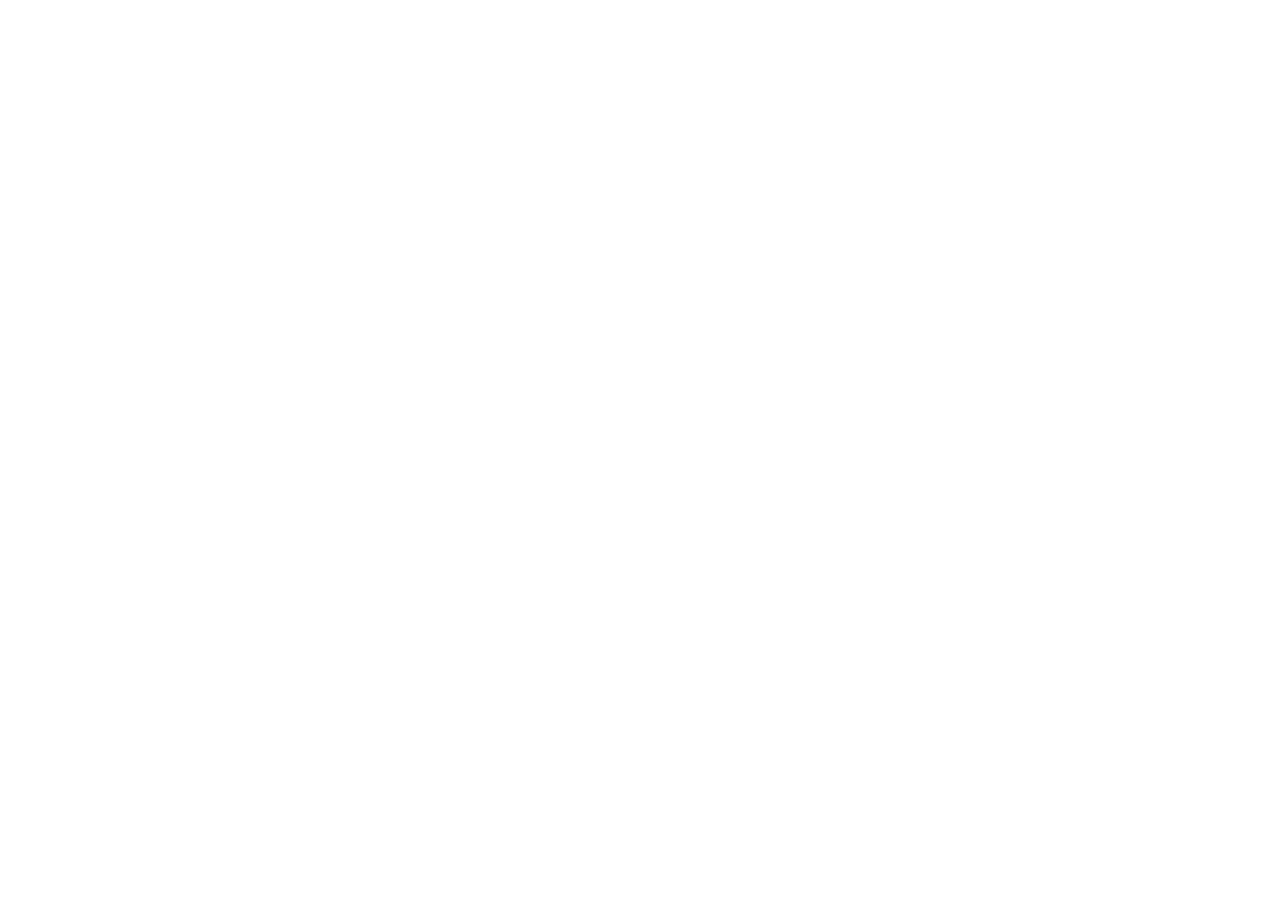
==== index.html @ 90b4c59e "adding treant files" ====
<!DOCTYPE html>
<html>
    <head>
    <meta charset="utf-8">
    <meta http-equiv="X-UA-Compatible" content="IE=edge,chrome=1">
    <meta name="viewport" content="width=device-width">
    <title> Basic example </title>
    <link rel="stylesheet" href="Treant.css">
    <link rel="stylesheet" href="basic-example.css">
    
</head>
<body>
    <div class="chart" id="tree-simple"></div>
    <script src="vendor/raphael.js"></script>
    <script src="Treant.js"></script>
    
   <script src="vendor/jquery.min.js"></script>
	 <script src="test.js"></script>
	<script>
		//new Treant( chart_config );
		var chart_config = '';
		 $( document ).ready(function() {
			//var chart_config;
			chart_config += '{  chart: {  container: "#tree-simple"   },nodeStructure: {';
			
			$.ajax({
				url :'data.json',
				method : 'POST', // form submit method get/post
				data : {},
				ContentType : 'application/json',
				dataType: 'json',
				success: function(result){
					//console.log(result);					
					$.each( result, function( key, val ) {
						var me = this;
						chart_config += 'text:{name:"'+me.name+'"},';
						var c = 1;
						chart_config +='children:[';
						$.each(me.child, function(i, j){							
							chart_config += '{text: { name: "'+this.name+'" }}';
							if(c < me.child.length) { chart_config += ',';	}
							
							c++;
						});
						chart_config += ']';
					  
					});
					chart_config += '} }';					
					

					}
				});
				
			new Treant( chart_config );
			//console.log(chart_config);
			
		});
		
    </script>
</body>
</html>
---- Treant.css ----
/* required LIB STYLES */
/* .Treant se automatski dodaje na svaki chart conatiner */
.Treant { position: relative; overflow: hidden; padding: 0 !important; }
.Treant > .node,
.Treant > .pseudo { position: absolute; display: block; visibility: hidden; }
.Treant.Treant-loaded .node,
.Treant.Treant-loaded .pseudo { visibility: visible; }
.Treant > .pseudo { width: 0; height: 0; border: none; padding: 0; }
.Treant .collapse-switch { width: 3px; height: 3px; display: block; border: 1px solid black; position: absolute; top: 1px; right: 1px; cursor: pointer; }
.Treant .collapsed .collapse-switch { background-color: #868DEE; }
.Treant > .node img {	border: none; float: left; }
---- basic-example.css ----
body,div,dl,dt,dd,ul,ol,li,h1,h2,h3,h4,h5,h6,pre,form,fieldset,input,textarea,p,blockquote,th,td { margin:0; padding:0; }
table { border-collapse:collapse; border-spacing:0; }
fieldset,img { border:0; }
address,caption,cite,code,dfn,em,strong,th,var { font-style:normal; font-weight:normal; }
caption,th { text-align:left; }
h1,h2,h3,h4,h5,h6 { font-size:100%; font-weight:normal; }
q:before,q:after { content:''; }
abbr,acronym { border:0; }

body { background: #fff; }
/* optional Container STYLES */
.chart { height: 600px; margin: 5px; width: 900px; }
.Treant > .node {  }
.Treant > p { font-family: "HelveticaNeue-Light", "Helvetica Neue Light", "Helvetica Neue", Helvetica, Arial, "Lucida Grande", sans-serif; font-weight: bold; font-size: 12px; }
.node-name { font-weight: bold;}

.nodeExample1 {
    padding: 2px;
    -webkit-border-radius: 3px;
    -moz-border-radius: 3px;
    border-radius: 3px;
    background-color: #ffffff;
    border: 1px solid #000;
    width: 200px;
    font-family: Tahoma;
    font-size: 12px;
}

.nodeExample1 img {
    margin-right:  10px;
}
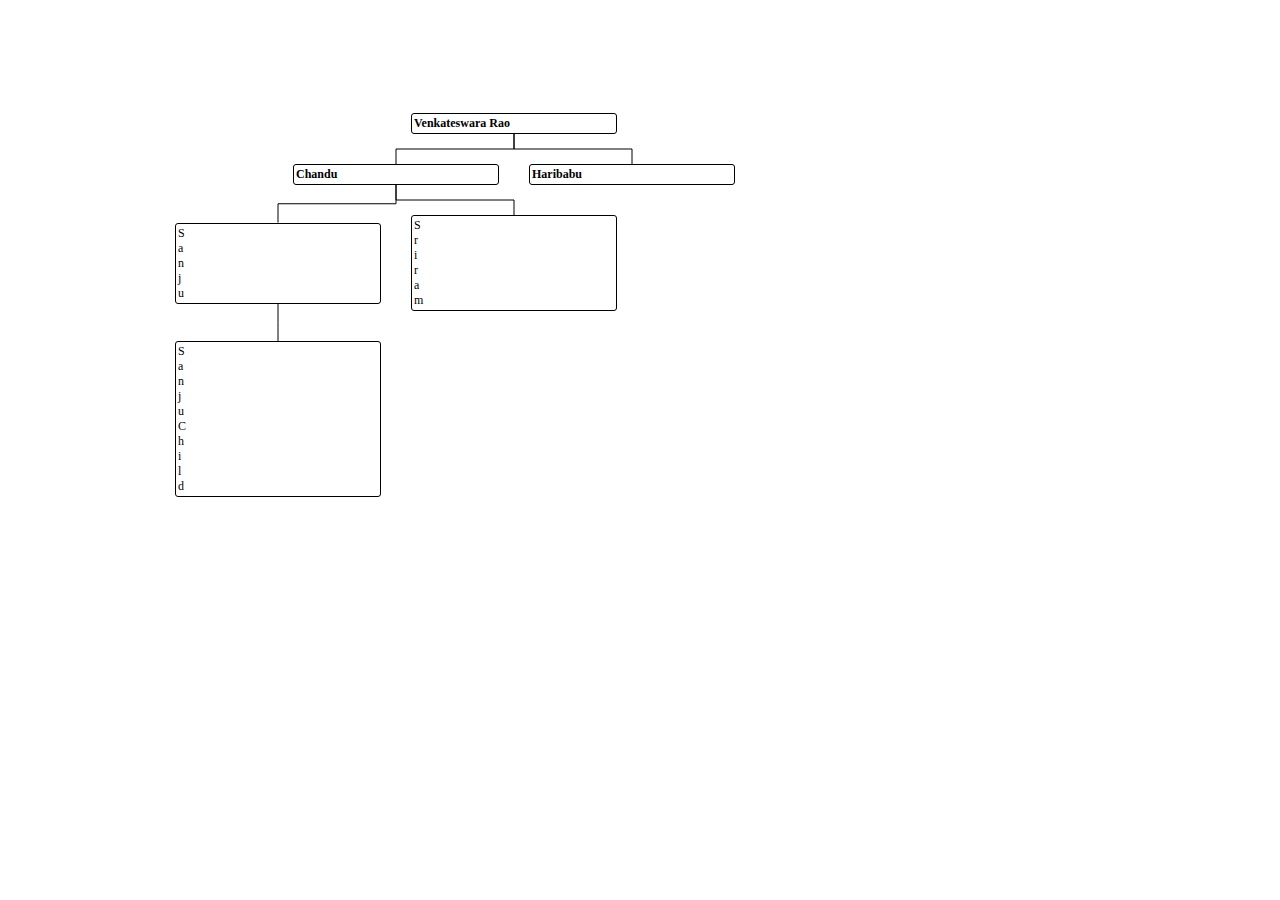
==== commit df4d3f0e: "adding chart files" ====
--- a/index.html
+++ b/index.html
@@ -10,34 +10,30 @@
     
 </head>
 <body>
-    <div class="chart" id="tree-simple"></div>
+    <div class="chart" id="basic-example"></div>
     <script src="vendor/raphael.js"></script>
     <script src="Treant.js"></script>
     
-   <script src="vendor/jquery.min.js"></script>
-	 <script src="test.js"></script>
+   <script src="vendor/jquery.min.js"></script>	
 	<script>
 		//new Treant( chart_config );
-		var chart_config = '';
-		 $( document ).ready(function() {
-			//var chart_config;
-			chart_config += '{  chart: {  container: "#tree-simple"   },nodeStructure: {';
-			
-			$.ajax({
-				url :'data.json',
-				method : 'POST', // form submit method get/post
-				data : {},
-				ContentType : 'application/json',
-				dataType: 'json',
-				success: function(result){
-					//console.log(result);					
-					$.each( result, function( key, val ) {
+		chart_config = '';
+		$.getJSON("data1.json",function(data){ // this is the jQuery part					
+								
+					//chart_config = $.parseJSON(data);
+					chart_config = data;
+					console.log(chart_config);
+			new Treant( chart_config );
+		});
+
+		/*chart_config += '{"chart":{"container": "#basic-example"   },"nodeStructure": {';
+					$.each( data, function( key, val ) {
 						var me = this;
-						chart_config += 'text:{name:"'+me.name+'"},';
+						chart_config += '"text":{"name":"'+me.name+'"},';
 						var c = 1;
-						chart_config +='children:[';
+						chart_config +='"children":[';
 						$.each(me.child, function(i, j){							
-							chart_config += '{text: { name: "'+this.name+'" }}';
+							chart_config += '{"text": { "name": "'+this.name+'" }}';
 							if(c < me.child.length) { chart_config += ',';	}
 							
 							c++;
@@ -45,17 +41,7 @@
 						chart_config += ']';
 					  
 					});
-					chart_config += '} }';					
-					
-
-					}
-				});
-				
-			new Treant( chart_config );
-			//console.log(chart_config);
-			
-		});
-		
+					chart_config += '}}';*/		
     </script>
 </body>
 </html>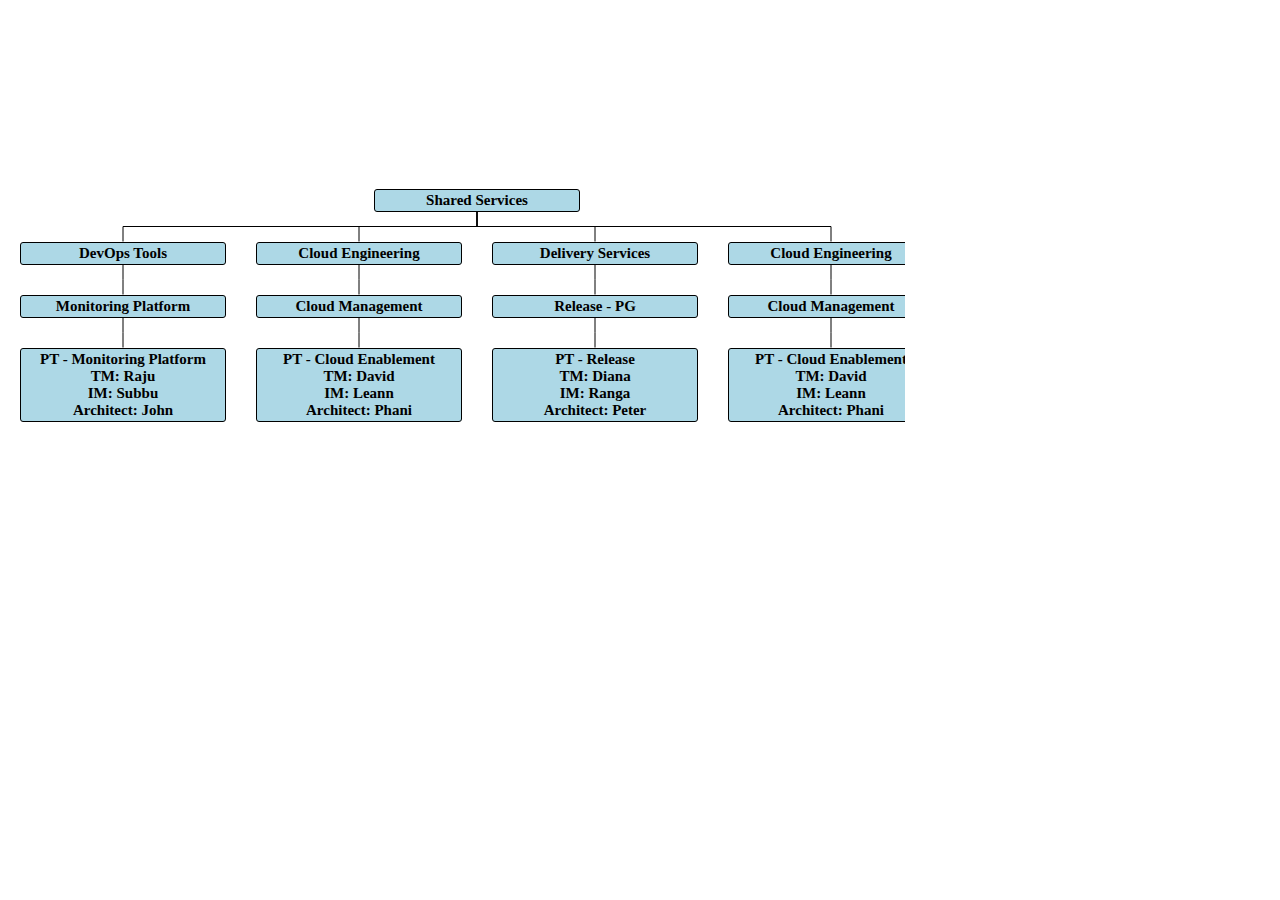
==== commit b3f7ab18: "adding updated files" ====
--- a/index.html
+++ b/index.html
@@ -1,47 +1,33 @@
 <!DOCTYPE html>
 <html>
-    <head>
+
+<head>
     <meta charset="utf-8">
     <meta http-equiv="X-UA-Compatible" content="IE=edge,chrome=1">
     <meta name="viewport" content="width=device-width">
-    <title> Basic example </title>
+    <title> Product Team Data </title>
     <link rel="stylesheet" href="Treant.css">
-    <link rel="stylesheet" href="basic-example.css">
-    
+    <link rel="stylesheet" href="format.css">
+
 </head>
+
 <body>
-    <div class="chart" id="basic-example"></div>
+    <div class="chart" id="ProductTeam-Data"></div>
     <script src="vendor/raphael.js"></script>
     <script src="Treant.js"></script>
-    
-   <script src="vendor/jquery.min.js"></script>	
-	<script>
-		//new Treant( chart_config );
-		chart_config = '';
-		$.getJSON("data1.json",function(data){ // this is the jQuery part					
-								
-					//chart_config = $.parseJSON(data);
-					chart_config = data;
-					console.log(chart_config);
-			new Treant( chart_config );
-		});
 
-		/*chart_config += '{"chart":{"container": "#basic-example"   },"nodeStructure": {';
-					$.each( data, function( key, val ) {
-						var me = this;
-						chart_config += '"text":{"name":"'+me.name+'"},';
-						var c = 1;
-						chart_config +='"children":[';
-						$.each(me.child, function(i, j){							
-							chart_config += '{"text": { "name": "'+this.name+'" }}';
-							if(c < me.child.length) { chart_config += ',';	}
-							
-							c++;
-						});
-						chart_config += ']';
-					  
-					});
-					chart_config += '}}';*/		
+    <script src="vendor/jquery.min.js"></script>
+    <script>
+        //new Treant( chart_config );
+        chart_config = '';
+        $.getJSON("data.json", function(data) { // this is the jQuery part					
+
+            //chart_config = $.parseJSON(data);
+            chart_config = data;
+            console.log(chart_config);
+            new Treant(chart_config);
+        });
     </script>
 </body>
+
 </html>--- a/format.css
+++ b/format.css
@@ -0,0 +1,118 @@
+body,
+div,
+dl,
+dt,
+dd,
+ul,
+ol,
+li,
+h1,
+h2,
+h3,
+h4,
+h5,
+h6,
+pre,
+form,
+fieldset,
+input,
+textarea,
+p,
+blockquote,
+th,
+td {
+    margin: 0;
+    padding: 0;
+}
+
+table {
+    border-collapse: collapse;
+    border-spacing: 0;
+}
+
+fieldset,
+img {
+    border: 0;
+}
+
+address,
+caption,
+cite,
+code,
+dfn,
+em,
+strong,
+th,
+var {
+    font-style: normal;
+    font-weight: normal;
+}
+
+caption,
+th {
+    text-align: left;
+}
+
+h1,
+h2,
+h3,
+h4,
+h5,
+h6 {
+    font-size: 100%;
+    font-weight: normal;
+}
+
+q:before,
+q:after {
+    content: '';
+}
+
+abbr,
+acronym {
+    border: 0;
+}
+
+body {
+    background: #fff;
+}
+
+
+/* optional Container STYLES */
+
+.chart {
+    height: 600px;
+    margin: 5px;
+    width: 900px;
+}
+
+.Treant>.node {}
+
+.Treant>p {
+    font-family: "HelveticaNeue-Light", "Helvetica Neue Light", "Helvetica Neue", Helvetica, Arial, "Lucida Grande", sans-serif;
+    font-weight: bold;
+    font-size: 12px;
+}
+
+.node-name {
+    font-weight: bold;
+}
+
+.nodeSample {
+    padding: 2px;
+    -webkit-border-radius: 3px;
+    -moz-border-radius: 3px;
+    border-radius: 3px;
+    background-color: #ffffff;
+    border: 1px solid #000;
+    width: 200px;
+    font-family: Tahoma;
+    font-size: 15px;
+    text-align: center;
+    font-weight: bold;
+    background-color: lightblue;
+}
+
+.nodeSample img {
+    margin-right: 10px;
+}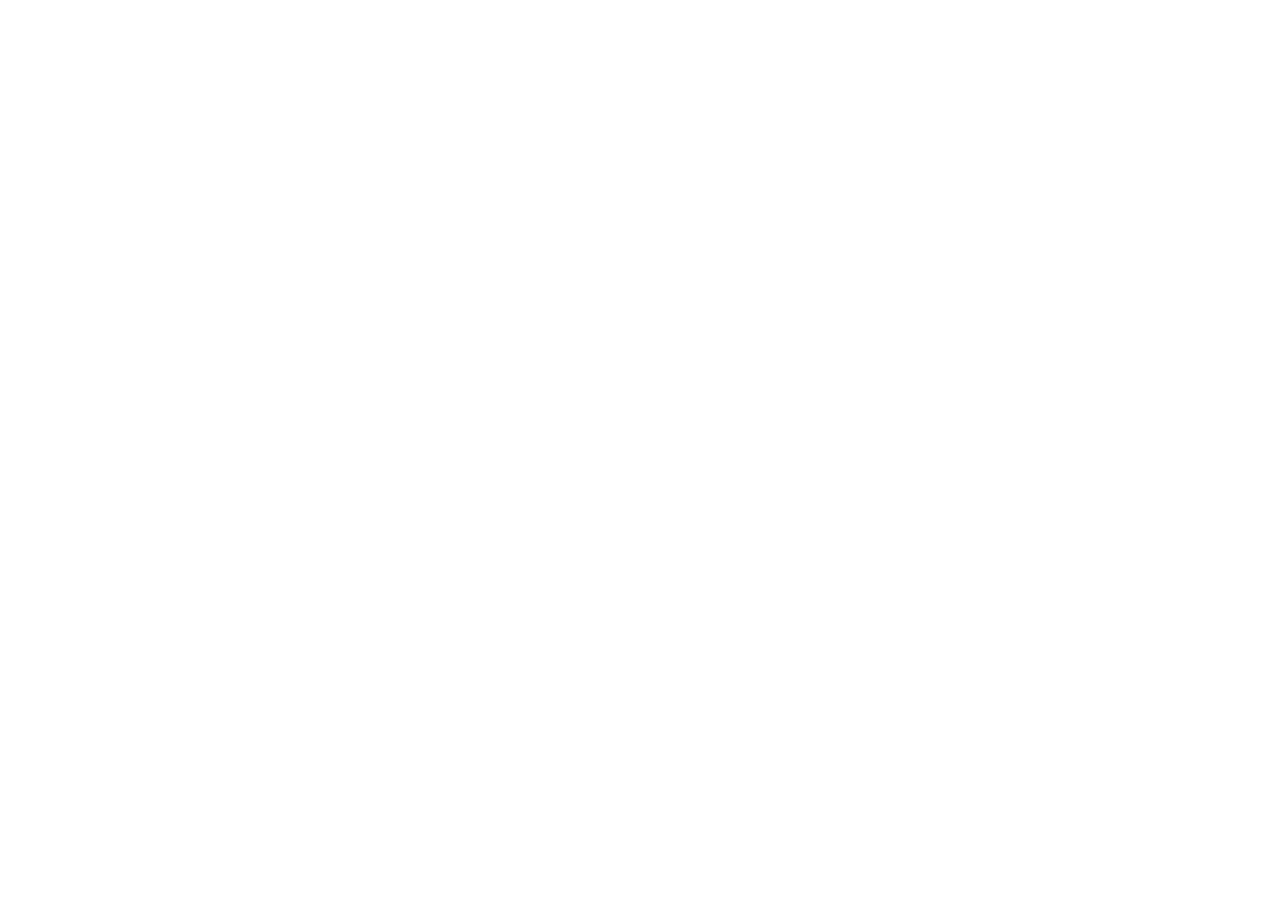
==== commit 732e3435: "adding new files" ====
--- a/index.html
+++ b/index.html
@@ -20,13 +20,46 @@
     <script>
         //new Treant( chart_config );
         chart_config = '';
-        $.getJSON("data.json", function(data) { // this is the jQuery part					
+        $.getJSON("chandu.json", function(data) { // this is the jQuery part					
+                    var chart_config = '';
+                    chart_config += '{"chart": {"container": "#ProductTeam-Data","connectors": {"type": "step"},"node": {"HTMLclass": "nodeSample"}},"nodeStructure": {';
 
-            //chart_config = $.parseJSON(data);
-            chart_config = data;
-            console.log(chart_config);
-            new Treant(chart_config);
-        });
+                    var sn_data = data.sn_data;
+                    console.log(sn_data);
+                    $.each(sn_data, funcion(key, val) {
+                            if (key == 'Tribe') {
+                                chart_config += '"text":{"' + val + '"},';
+                            }
+                            "text": {
+                                "Tribe": "Tribe: Shared Services"
+                            },
+                            "children": [{
+                                    "text": {
+                                        "ProductLine": "ProductLine: DevOps Tools"
+                                    },
+                                    "children": [{
+                                        "text": {
+                                            "ProductGroup": "ProductGroup: Monitoring Platform"
+                                        },
+                                        "children": [{
+                                            "text": {
+                                                "ProductTeam": "ProductTeam: PT - Monitoring Platform",
+                                                "TM": "TM: Raju",
+                                                "IM": "IM: Subbu",
+                                                "Architect": "Architect: John"
+                                            }
+                                        }]
+                                    }]
+                                },
+
+
+
+                            })
+                        //chart_config = $.parseJSON(data);
+                        /*chart_config = data;
+                        console.log(chart_config);
+                        new Treant(chart_config);*/
+                    });
     </script>
 </body>
 
--- a/format.css
+++ b/format.css
@@ -81,9 +81,9 @@
 /* optional Container STYLES */
 
 .chart {
-    height: 600px;
+    height: 900px;
     margin: 5px;
-    width: 900px;
+    width: 1100px;
 }
 
 .Treant>.node {}
@@ -105,9 +105,9 @@
     border-radius: 3px;
     background-color: #ffffff;
     border: 1px solid #000;
-    width: 200px;
+    width: 220px;
     font-family: Tahoma;
-    font-size: 15px;
+    font-size: 12px;
     text-align: center;
     font-weight: bold;
     background-color: lightblue;
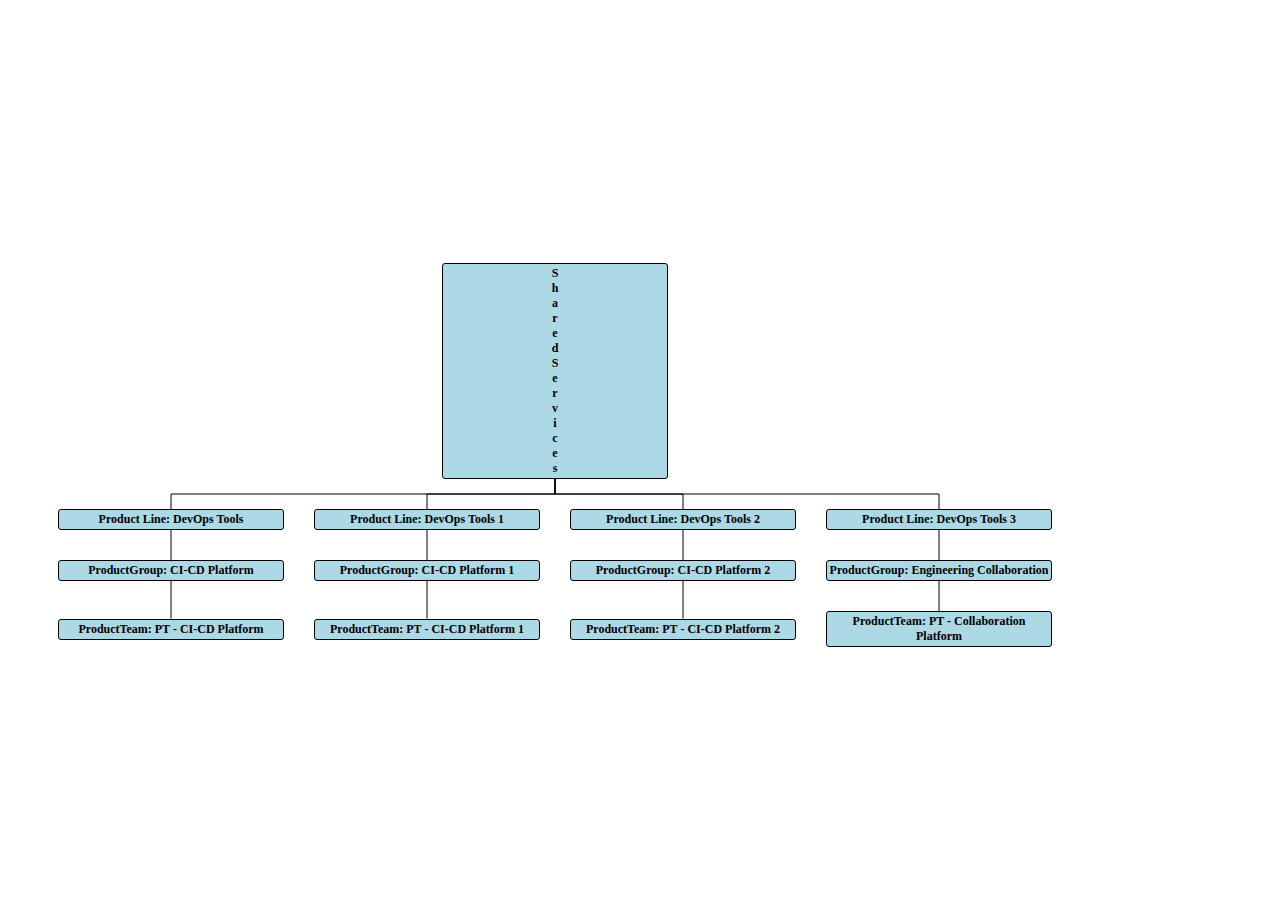
==== commit 9aec3c13: "updated the files" ====
--- a/index.html
+++ b/index.html
@@ -26,40 +26,41 @@
 
                     var sn_data = data.sn_data;
                     console.log(sn_data);
-                    $.each(sn_data, funcion(key, val) {
-                            if (key == 'Tribe') {
-                                chart_config += '"text":{"' + val + '"},';
+					var i = 1;
+					var parent = '';
+					
+					for ( var i = 0; i < sn_data.length; i++ ) {						
+						if (parent != sn_data[i]['Tribe']) {
+                                chart_config += '"text":"' + sn_data[i]['Tribe'] + '",';
+								parent = sn_data[i]['Tribe'];
+								chart_config += '"children":[';
                             }
-                            "text": {
-                                "Tribe": "Tribe: Shared Services"
-                            },
-                            "children": [{
-                                    "text": {
-                                        "ProductLine": "ProductLine: DevOps Tools"
-                                    },
-                                    "children": [{
-                                        "text": {
-                                            "ProductGroup": "ProductGroup: Monitoring Platform"
-                                        },
-                                        "children": [{
-                                            "text": {
-                                                "ProductTeam": "ProductTeam: PT - Monitoring Platform",
-                                                "TM": "TM: Raju",
-                                                "IM": "IM: Subbu",
-                                                "Architect": "Architect: John"
-                                            }
-                                        }]
-                                    }]
-                                },
-
-
-
-                            })
-                        //chart_config = $.parseJSON(data);
+							
+							chart_config += '{';
+							chart_config += '"text": { "ProductLine": "Product Line: '+sn_data[i]['Product Line']+'" },';
+							chart_config += '"children": [{';
+							chart_config += '"text": { "ProductGroup": "ProductGroup: '+sn_data[i]['Product Group']+'" },';
+							chart_config += '"children": [{';
+							chart_config += '"text": { "ProductTeam": "ProductTeam: '+sn_data[i]['Product Team']+'" }';
+							chart_config += '}]';
+							chart_config += '}]';
+							
+							if(i < sn_data.length-1) { 
+								chart_config += '},';
+							} else {
+								chart_config += '}';
+							}
+													
+					}
+					chart_config += ']';
+					chart_config += '}}';
+                 
+					console.log(chart_config);
+                        chart_config = $.parseJSON(chart_config);
                         /*chart_config = data;
-                        console.log(chart_config);
-                        new Treant(chart_config);*/
-                    });
+                        console.log(chart_config);*/
+                        new Treant(chart_config);
+            });
     </script>
 </body>
 
